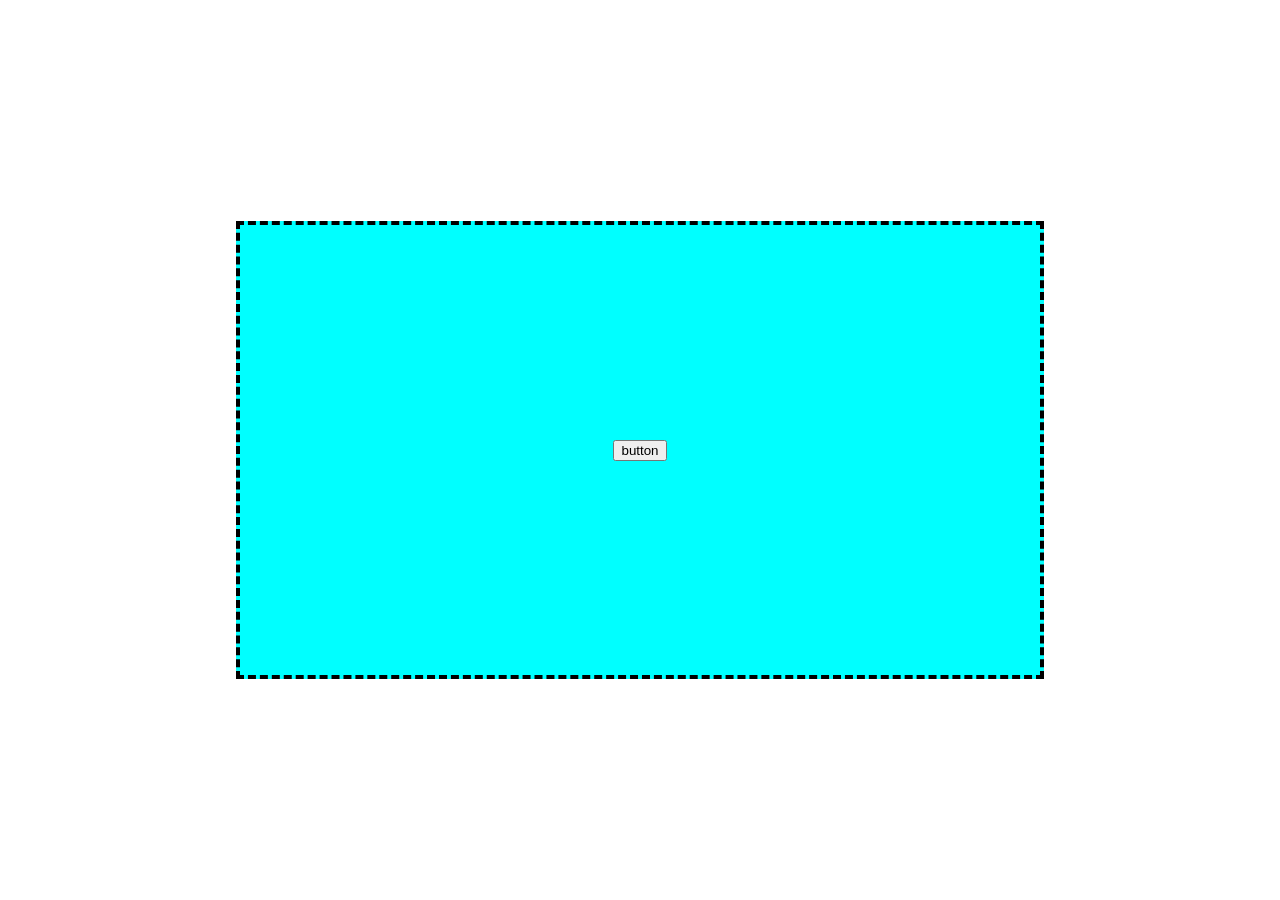
==== game/main.html @ 73b3371f "Add files via upload" ====
<!doctype html>
<html>
<head>
    <style>
        html, body{
            width: 100%;
            height: 100%;
            display: flex;
            justify-content: center;
            align-items: center;
        }
        #main{
            position: fixed;
            width: 800px;
            height: 450px;
            background-color: aqua;
            border: 4px dashed black;
        }
        #start{
            height: 100%;
            display: flex;
            justify-content: center;
            align-items: center;
        }
        .s-btn{
            
        }
        
      
    </style>
</head>
<body>
    <div id="main">
        <div id ="start">
          <button type="button" class="s-btn" onClick="location.href='game.html'">
            button
          </button>
        </div>
    </div>

</body>
</html>
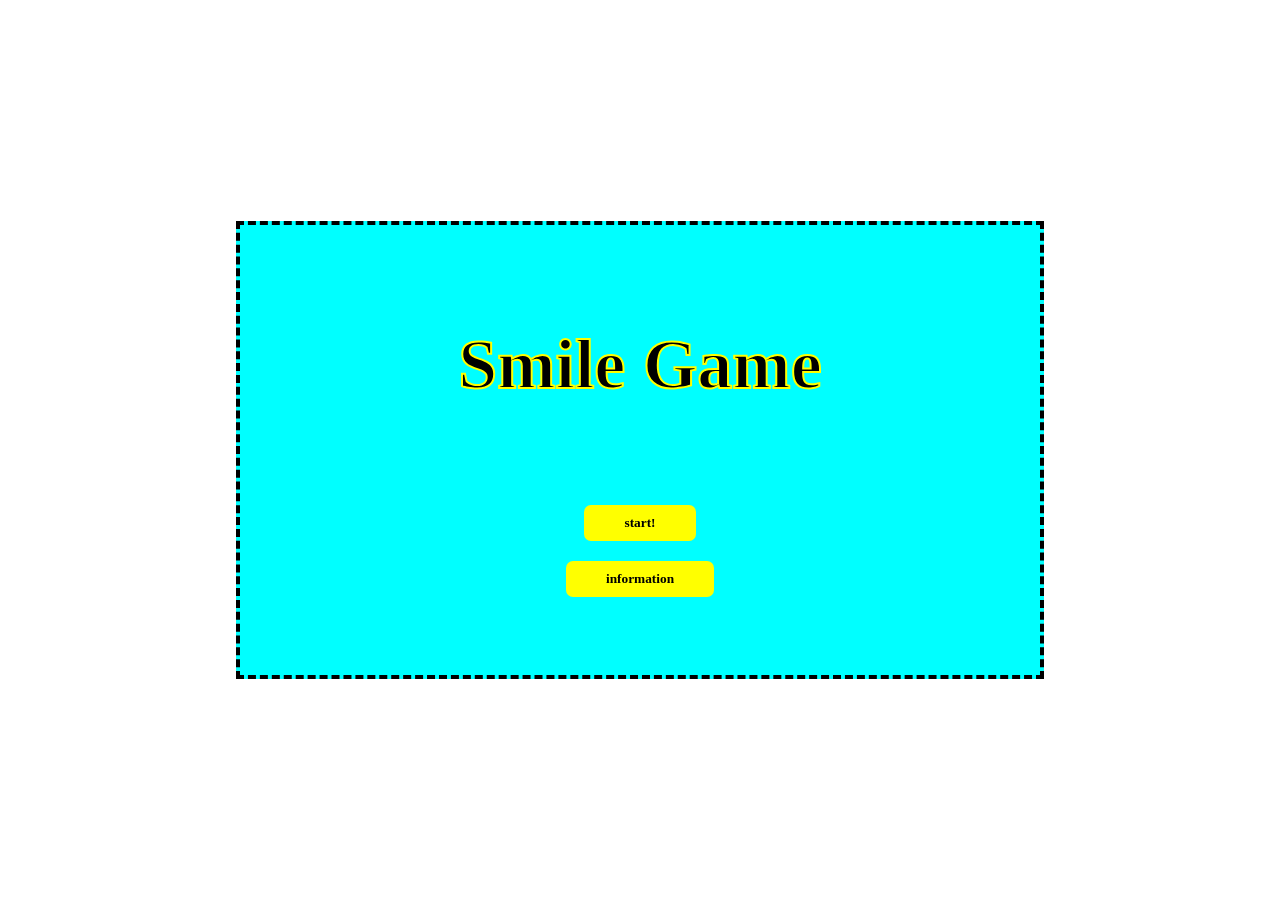
==== commit cb91d661: "Add files via upload" ====
--- a/game/main.html
+++ b/game/main.html
@@ -1,7 +1,11 @@
 <!doctype html>
 <html>
 <head>
+
     <style>
+        *{
+            font-family:   comic sans ms;
+        }
         html, body{
             width: 100%;
             height: 100%;
@@ -17,23 +21,67 @@
             border: 4px dashed black;
         }
         #start{
-            height: 100%;
+            
             display: flex;
+            flex-direction: column;
             justify-content: center;
             align-items: center;
-        }
-        .s-btn{
             
         }
-        
-      
+        #start p{
+            margin: 100px;
+            font-size: 70px;
+            font-weight: 800;
+            -webkit-text-stroke: 2px yellow;
+        }
+     
+        .s-btn{ 
+            border: 0;
+            display: block;
+            outline: 4px;
+            cursor: pointer;
+            font-weight: 600;
+            position: relative;
+            padding: 10px 40px;
+            border-radius: 7px;
+            background-color: yellow;
+               
+        }
+    
+        .s-btn:hover {
+           
+            box-shadow: 0px 0px 1px 7px #A66615;
+        }
+        .s-btnh{ 
+            border: 0;
+            display: block;
+            outline: 4px;
+            cursor: pointer;
+            font-weight: 600;
+            position: relative;
+            padding: 10px 40px;
+            border-radius: 7px;
+            background-color: yellow;
+            margin: 20px;
+ 
+        }
+    
+        .s-btnh:hover {
+           
+            box-shadow: 0px 0px 1px 7px #A66615;
+        }
     </style>
 </head>
 <body>
     <div id="main">
         <div id ="start">
-          <button type="button" class="s-btn" onClick="location.href='game.html'">
-            button
+            <p>Smile Game</p>
+          <button type="button" class="s-btn" onClick="location.href='level.html'">
+            <audio src="mp3/click.mp3"></audio>
+            start!
+          </button>
+          <button type="button" class="s-btnh" onClick="location.href='information.html'">
+            information
           </button>
         </div>
     </div>
